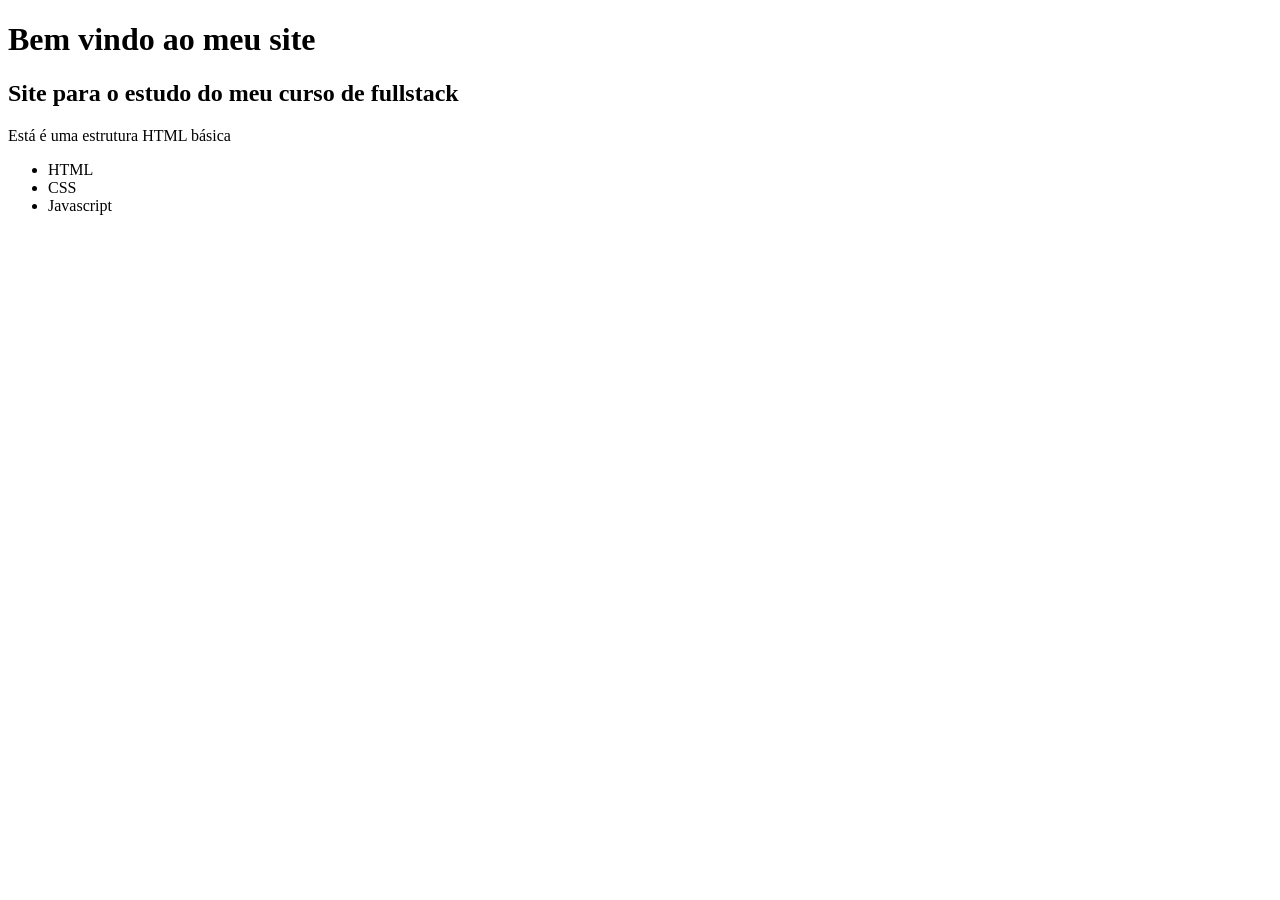
==== index.html @ c84a64a7 "Elaboração do index.html" ====
<!DOCTYPE html> <!--Informa ao navegador que este documento usa HTML5-->
<html lang="pt-BR"> <!--Marca o inicio da pagina HTML. O atributo lang="pt-BR" indica que o idioma principal é português-->
<head> <!--Cabeçalho da página. Aqui fica as configurações e informações que não aparecem no corpo da página-->
    <meta charset="UTF-8"> <!--Define o padrão de caracteres. Permite acentos, ç, emojis e outros caracteres especiais-->
    <meta name="viewport" content="width=device-width, initial-scale=1.0"> <!--Faz a página se adaptar a celulares e computadores-->
    <title>Meu Primeiro Site</title> <!--Título da página, aparece na aba do navegador-->
</head> <!--Fecha a tag head-->
<body><!--Corpo da página. Tudo que aparece para o usuário fica aqui-->
    <h1>Bem vindo ao meu site</h1>
    <h2>Site para o estudo do meu curso de fullstack</h2>
    <p>Está é uma estrutura HTML básica</p>
    <ul>
        <li>HTML</li>
        <li>CSS</li>
        <li>Javascript</li>
    </ul>
</body>
</html>
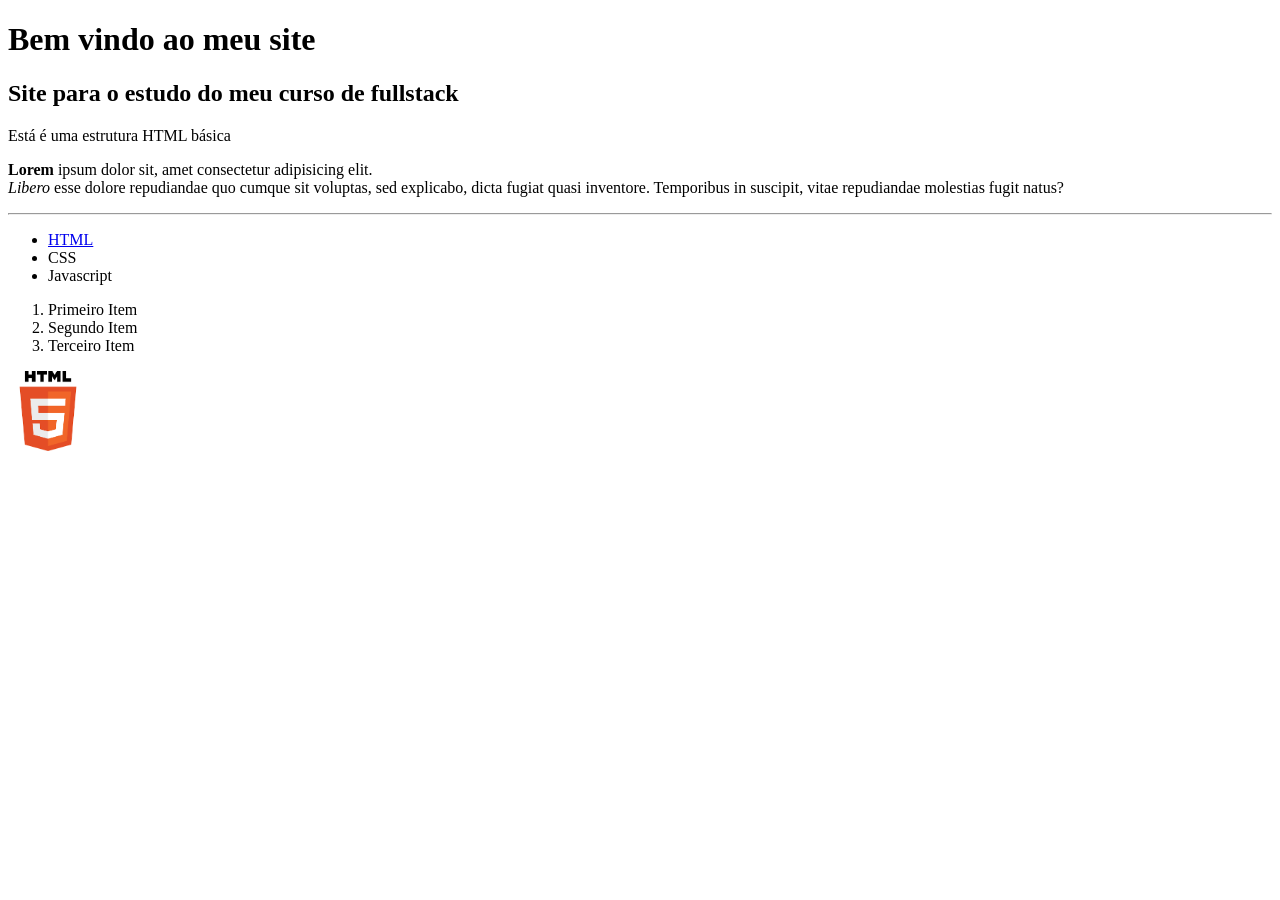
==== commit 66e5ce0e: "Aula 16 - HTML/Imagens e Formulários" ====
--- a/index.html
+++ b/index.html
@@ -9,10 +9,18 @@
     <h1>Bem vindo ao meu site</h1>
     <h2>Site para o estudo do meu curso de fullstack</h2>
     <p>Está é uma estrutura HTML básica</p>
+    <p><strong>Lorem</strong> ipsum dolor sit, amet consectetur adipisicing elit.<br> <em>Libero</em> esse dolore repudiandae quo cumque sit voluptas, sed explicabo, dicta fugiat quasi inventore. Temporibus in suscipit, vitae repudiandae molestias fugit natus?</p>
+    <hr>
     <ul>
-        <li>HTML</li>
+        <li><a href = "https://www.w3schools.com/html/" target = "_blank">HTML</a></li> <!--"target = '_blank'" abre uma nova guia ao inves de sair da pagina atual--> 
         <li>CSS</li>
         <li>Javascript</li>
     </ul>
+    <ol>
+        <li>Primeiro Item</li>
+        <li>Segundo Item</li>
+        <li>Terceiro Item</li>
+    </ol>
+    <img src = "./img/logo-html.png" alt = "Logo do HTML5" width="80px">
 </body>
 </html>
